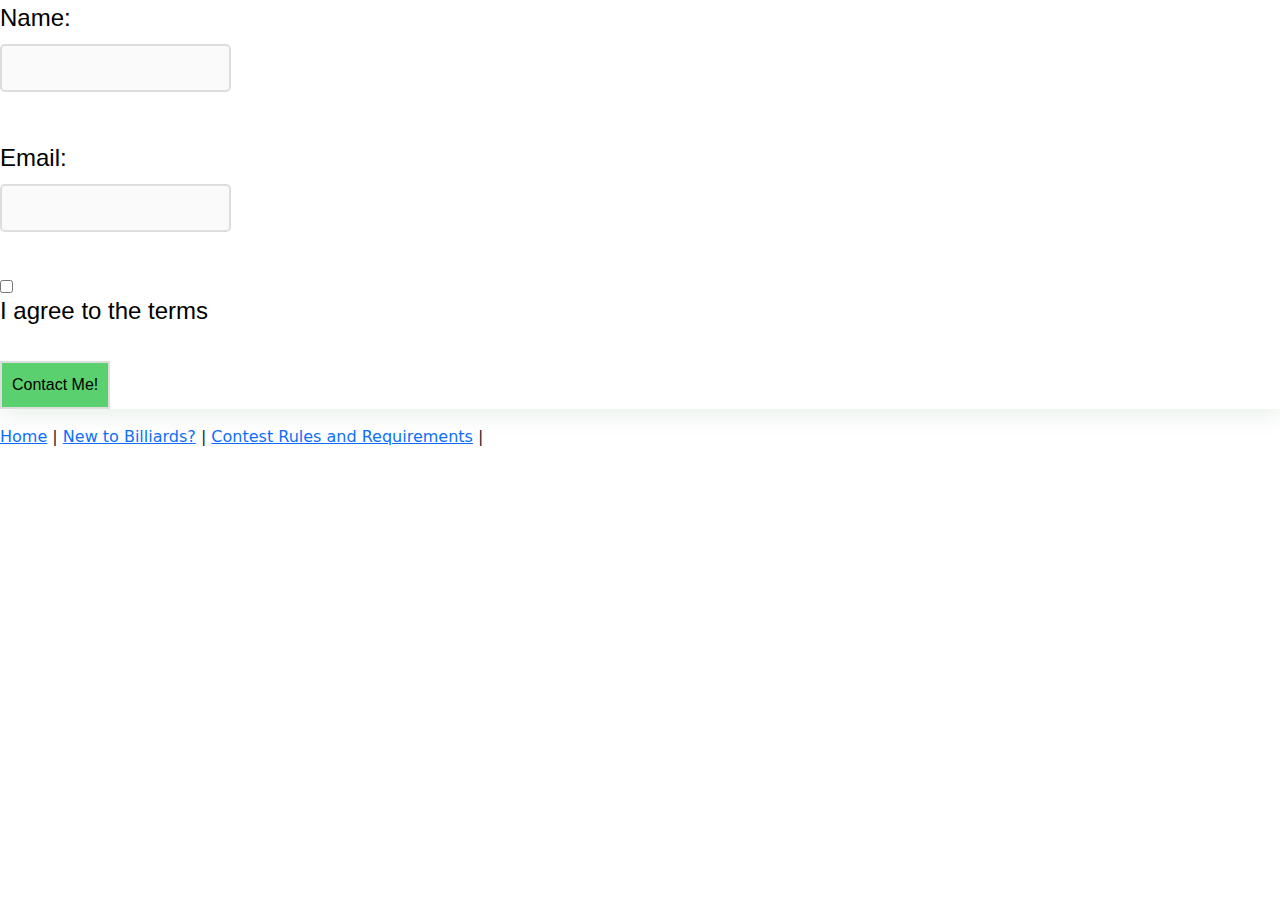
==== contactUs.html @ 54f2fb5e "done" ====
<html>
    <head>
        <title>Contact Page</title>
        <link rel="stylesheet" type="text/css" href="style.css">
        <link href="https://cdn.jsdelivr.net/npm/bootstrap@5.3.0-alpha1/dist/css/bootstrap.min.css" rel="stylesheet">
    </head>
    <form id="contactForm">
        <label for="name">Name:</label>
        <input type="text" id="name">
        <br>
        <br>
        <label for="email">Email:</label>
        <input type="email" id="email">
        <br>
        <br>
        <label>
            <input type="checkbox" id="terms"> I agree to the terms
        </label>
        <br>
        <br>
        <button type="contact me!">Contact Me!</button>
    </form>

    <script>
        document.getElementById("contactForm").addEventListener("contact me!", function(event) {
            let name = document.getElementById("name");
            let email = document.getElementById("email");
            let terms = document.getElementById("terms");

            if (!name.value.trim()) {
                alert("Name is required");
                name.focus();
                event.preventDefault();
                return;
            }

            if (!email.value.trim()) {
                alert("Email is required");
                email.focus();
                event.preventDefault();
                return;
            }

            if (!terms.checked) {
                alert("You must agree to the terms.");
                event.preventDefault();
                return;
            }
        });
    </script>

<a href="index.html">Home</a> |  <a href="page2.html">New to Billiards?</a> | <a href="page3.html">Contest Rules and Requirements</a> |

</html>
---- style.css ----
body {
    font-family: 'Segoe UI', sans-serif;
    margin: 15px;
    color: #000000;
    text-align: left;
}

h1, h2, h3 {
    font-family: 'Roboto', sans-serif;
    color: #000000;
    text-transform: uppercase;
}

form {
    font-family: 'Segoe UI', sans-serif;
    background: #ffffff;
    box-shadow: 0 8px 20px rgba(61, 130, 79, 0.1);
    box-sizing: border-box; /*padding*/
}

label {
    font-size: 1.5rem;
    color: #000000;
    margin-bottom: 8px;
    display: block;  /*ensures labels r separate*/
}

input, button {
    display: block;
    border: 2px solid #ddd;
    padding: 10px;
    margin-bottom: 10px;
    border-radius: 5px;
    text-align: center;
}

input:focus, button:focus {
    border-color: #71caa8; 
    box-shadow: 0 0 10px rgba(76, 145, 175, 0.4);
}

input {
    background-color: #fafafa;
}

button {
    background-color: #5ad16e; 
    color: rgb(0, 0, 0);
    cursor: pointer;
}

button:hover {
    background-color: #71caa8; 
}

/*seperator*/
hr {
    border: 0;
    border-top: 2px solid #ddd;
    margin: 20px 0;
}

/*border around text*/
.container {
    padding: 20px;
    border: 2px solid #ddd;
    margin: 20px 0;
    border-radius: 10px;
}

/*highlight items in text*/
.highlight {
    background-color: #000000;
    color: #fffffff3;
    padding: 10px;
    border-radius: 5px;
    font-weight: bold;
}

/* ID selectors */
#main-header {
    color: #000000;
    text-align: center;
    font-size: 28px;
    font-weight: bold;
}

#form-container {
    background-color: #e0e0e0;
    padding: q0px;
    border-radius: 10px;
    box-shadow: 0 4px 10px rgba(0, 0, 0, 0.1);
}
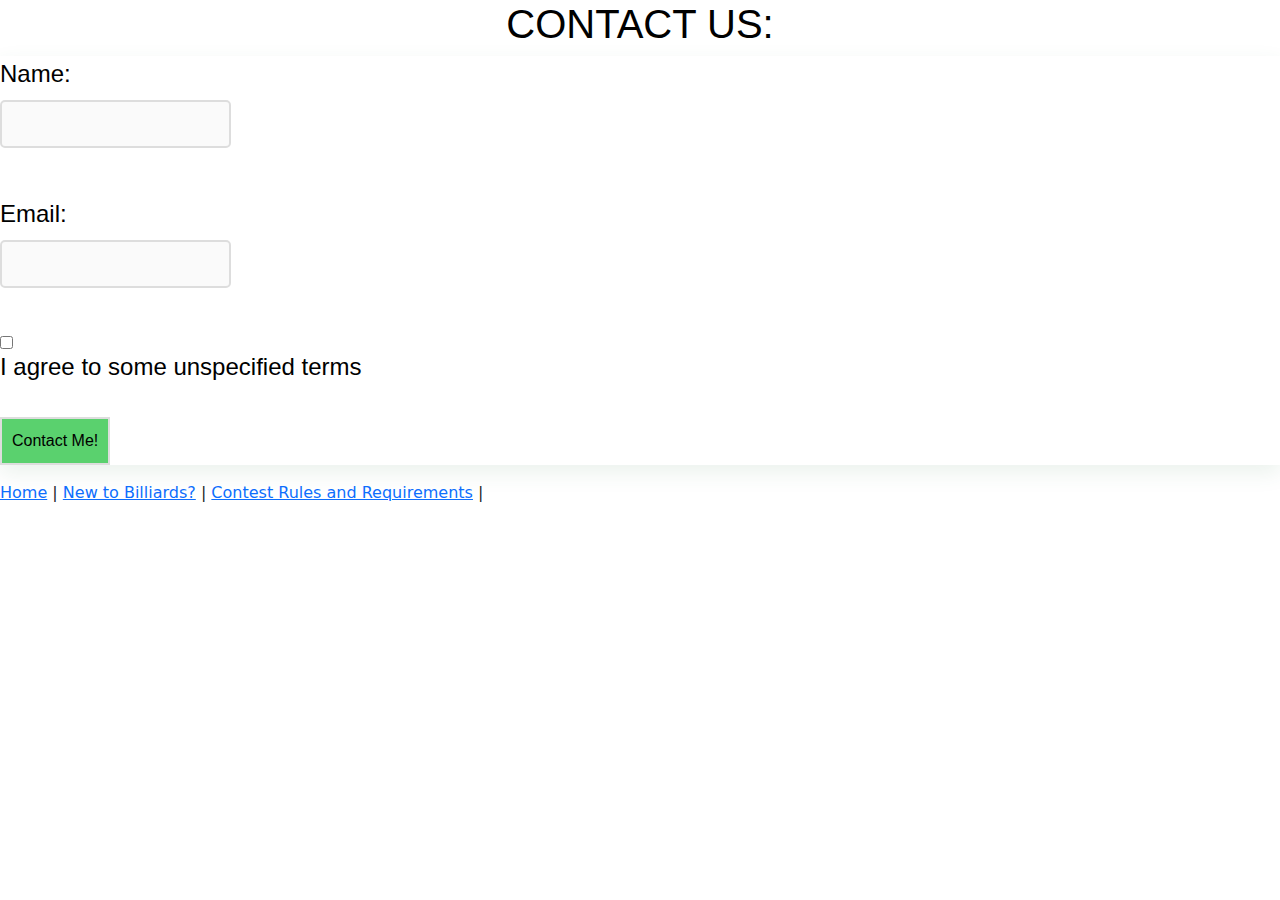
==== commit db15c978: "done" ====
--- a/contactUs.html
+++ b/contactUs.html
@@ -4,6 +4,9 @@
         <link rel="stylesheet" type="text/css" href="style.css">
         <link href="https://cdn.jsdelivr.net/npm/bootstrap@5.3.0-alpha1/dist/css/bootstrap.min.css" rel="stylesheet">
     </head>
+    <header id="main-header">
+        <h1>Contact Us:</h1>
+    </header>
     <form id="contactForm">
         <label for="name">Name:</label>
         <input type="text" id="name">
@@ -14,7 +17,7 @@
         <br>
         <br>
         <label>
-            <input type="checkbox" id="terms"> I agree to the terms
+            <input type="checkbox" id="terms"> I agree to some unspecified terms
         </label>
         <br>
         <br>
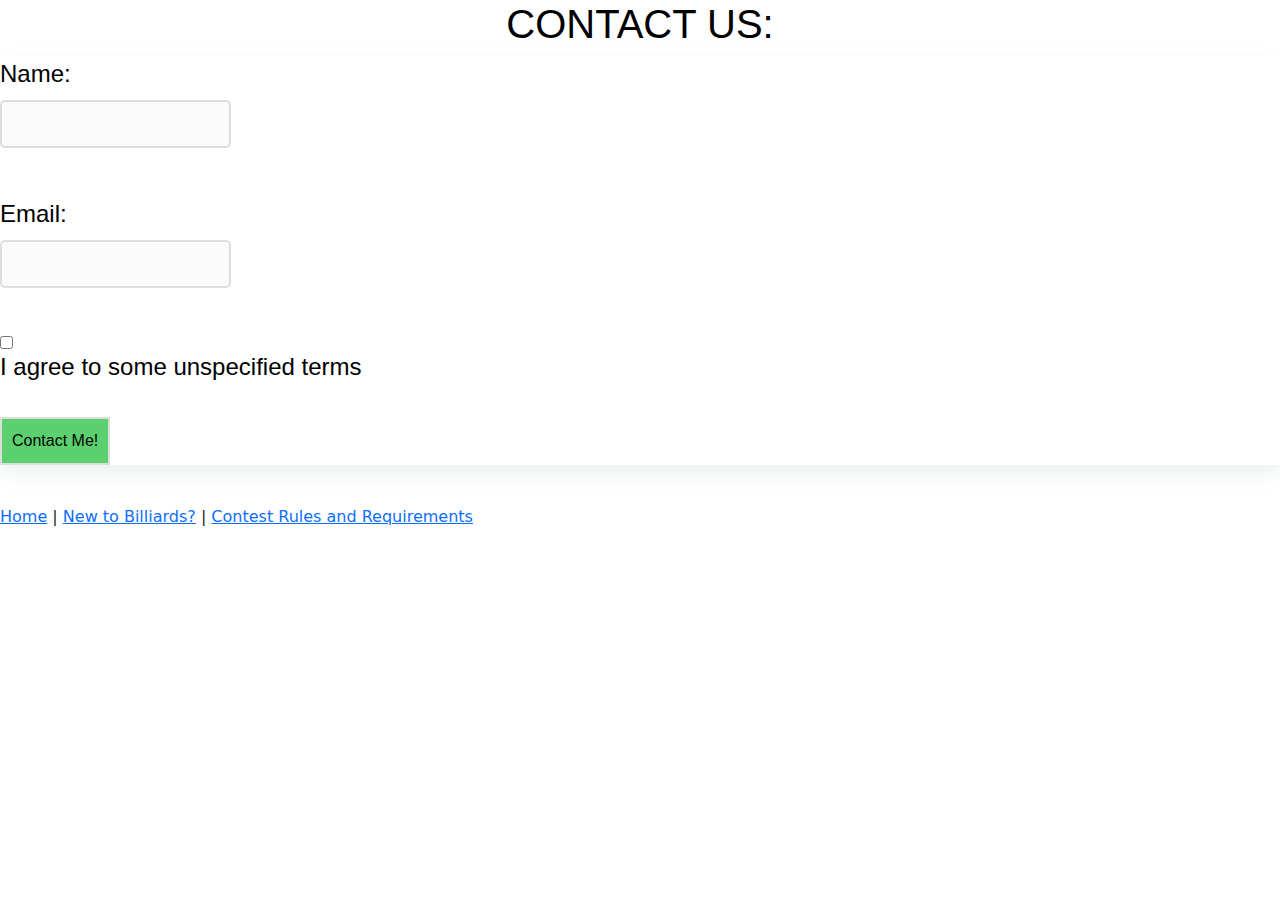
==== commit 8381448b: "done" ====
--- a/contactUs.html
+++ b/contactUs.html
@@ -1,9 +1,15 @@
 <html>
-    <head>
-        <title>Contact Page</title>
-        <link rel="stylesheet" type="text/css" href="style.css">
-        <link href="https://cdn.jsdelivr.net/npm/bootstrap@5.3.0-alpha1/dist/css/bootstrap.min.css" rel="stylesheet">
-    </head>
+<head>
+    <title>Contact Page</title>
+    <link rel="stylesheet" type="text/css" href="style.css">
+    <link href="https://cdn.jsdelivr.net/npm/bootstrap@5.3.0-alpha1/dist/css/bootstrap.min.css" rel="stylesheet">
+    <style>
+        .error {
+            border: 2px solid red;
+        }
+    </style>
+</head>
+<body>
     <header id="main-header">
         <h1>Contact Us:</h1>
     </header>
@@ -12,46 +18,60 @@
         <input type="text" id="name">
         <br>
         <br>
+
         <label for="email">Email:</label>
         <input type="email" id="email">
         <br>
         <br>
+
         <label>
             <input type="checkbox" id="terms"> I agree to some unspecified terms
         </label>
         <br>
         <br>
-        <button type="contact me!">Contact Me!</button>
+
+        <button type="submit">Contact Me!</button>
     </form>
 
     <script>
-        document.getElementById("contactForm").addEventListener("contact me!", function(event) {
+        document.getElementById("contactForm").addEventListener("submit", function(event) 
+        {
             let name = document.getElementById("name");
             let email = document.getElementById("email");
             let terms = document.getElementById("terms");
 
+            let valid = true; // Track form validity
+
+            // Reset previous error styles
+            name.classList.remove("error");
+            email.classList.remove("error");
+
             if (!name.value.trim()) {
                 alert("Name is required");
+                name.classList.add("error");
                 name.focus();
-                event.preventDefault();
-                return;
+                valid = false;
             }
 
             if (!email.value.trim()) {
                 alert("Email is required");
+                email.classList.add("error");
                 email.focus();
-                event.preventDefault();
-                return;
+                valid = false;
             }
 
             if (!terms.checked) {
                 alert("You must agree to the terms.");
+                valid = false;
+            }
+
+            if (!valid) {
                 event.preventDefault();
-                return;
             }
         });
     </script>
 
-<a href="index.html">Home</a> |  <a href="page2.html">New to Billiards?</a> | <a href="page3.html">Contest Rules and Requirements</a> |
-
+    <br>
+    <a href="index.html">Home</a> | <a href="page2.html">New to Billiards?</a> | <a href="page3.html">Contest Rules and Requirements</a>
+</body>
 </html>
